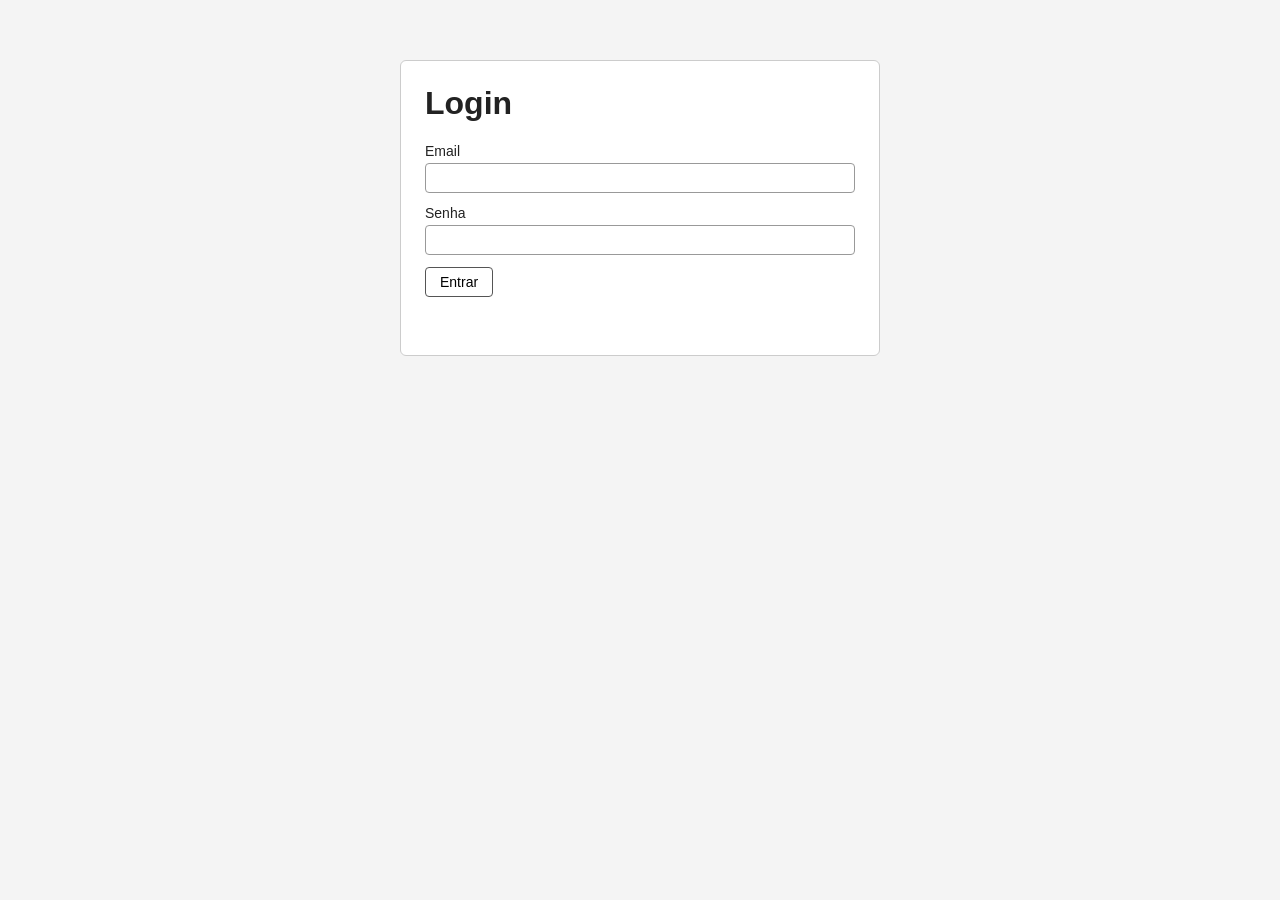
==== frontend/index.html @ 1ac8a8c7 "mongo" ====
<!DOCTYPE html>
<html lang="pt-br">
<head>
  <meta charset="UTF-8">
  <title>Login - Cursos</title>
  <link rel="stylesheet" href="style.css">
</head>
<body>
  <div class="container">
    <h1>Login</h1>
    <form id="login-form">
      <label>
        Email
        <input type="email" id="email" required autocomplete="username">
      </label>
      <label>
        Senha
        <input type="password" id="password" required autocomplete="current-password">
      </label>
      <button type="submit" id="submit-btn">Entrar</button>
    </form>
    <p id="error-msg" class="error"></p>
  </div>
  <script src="app.js"></script>
  <script>
    // se ja tem token, vai pra courses
    if (localStorage.getItem('access_token')) {
      window.location.href = 'courses.html';
    }

    const form = document.getElementById('login-form');
    const errorMsg = document.getElementById('error-msg');
    const btn = document.getElementById('submit-btn');

    form.addEventListener('submit', async (e) => {
      e.preventDefault();
      errorMsg.textContent = '';
      btn.disabled = true;
      btn.textContent = 'Entrando...';
      try {
        const email = document.getElementById('email').value;
        const password = document.getElementById('password').value;
        const token = await login(email, password);
        localStorage.setItem('access_token', token);
        window.location.href = 'courses.html';
      } catch (err) {
        errorMsg.textContent = err.message || 'Falha no login';
      } finally {
        btn.disabled = false;
        btn.textContent = 'Entrar';
      }
    });
  </script>
</body>
</html>
---- frontend/style.css ----
* {
  box-sizing: border-box;
}

body {
  font-family: -apple-system, BlinkMacSystemFont, "Segoe UI", Arial, sans-serif;
  background: #f4f4f4;
  margin: 0;
  padding: 20px;
  color: #222;
}

.container {
  max-width: 480px;
  margin: 40px auto;
  background: #fff;
  padding: 24px;
  border: 1px solid #ccc;
  border-radius: 6px;
}

.container.wide {
  max-width: 1000px;
}

h1 {
  margin-top: 0;
}

form label {
  display: block;
  margin-bottom: 12px;
  font-size: 14px;
}

form input,
form select {
  display: block;
  width: 100%;
  padding: 6px 8px;
  margin-top: 4px;
  border: 1px solid #999;
  border-radius: 4px;
  font-size: 14px;
}

button {
  padding: 6px 14px;
  border: 1px solid #555;
  background: #fff;
  border-radius: 4px;
  cursor: pointer;
  font-size: 14px;
}

button:hover {
  background: #eee;
}

button:disabled {
  opacity: 0.6;
  cursor: not-allowed;
}

.error {
  color: #b00020;
  min-height: 18px;
  margin: 8px 0;
}

.topbar {
  display: flex;
  justify-content: space-between;
  align-items: center;
  margin-bottom: 16px;
  padding-bottom: 12px;
  border-bottom: 1px solid #ddd;
}

.badge {
  display: inline-block;
  margin-left: 8px;
  padding: 2px 8px;
  background: #ddd;
  border-radius: 10px;
  font-size: 12px;
}

.filters {
  display: flex;
  align-items: end;
  gap: 16px;
  margin-bottom: 16px;
}

.filters label {
  margin-bottom: 0;
}

table {
  width: 100%;
  border-collapse: collapse;
  margin-top: 16px;
  background: #fff;
}

th,
td {
  border: 1px solid #ccc;
  padding: 8px 10px;
  text-align: left;
  font-size: 14px;
}

th {
  background: #eee;
}

#admin-section {
  margin-top: 16px;
  padding: 16px;
  background: #fafafa;
  border: 1px solid #ddd;
  border-radius: 4px;
}
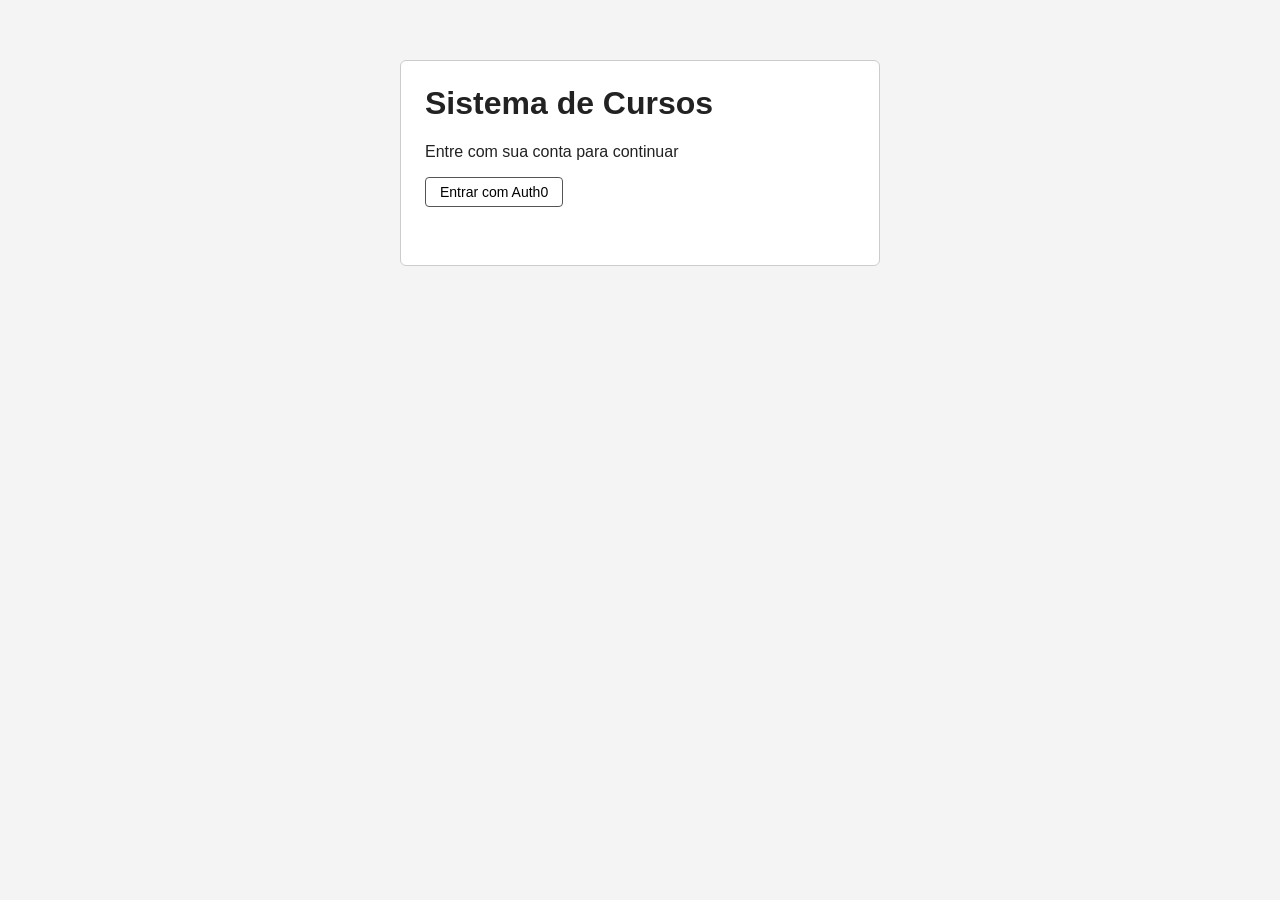
==== commit b9bd5c22: "front na aws" ====
--- a/frontend/index.html
+++ b/frontend/index.html
@@ -4,52 +4,48 @@
   <meta charset="UTF-8">
   <title>Login - Cursos</title>
   <link rel="stylesheet" href="style.css">
+  <script src="https://cdn.auth0.com/js/auth0-spa-js/2.1/auth0-spa-js.production.js"></script>
 </head>
 <body>
   <div class="container">
-    <h1>Login</h1>
-    <form id="login-form">
-      <label>
-        Email
-        <input type="email" id="email" required autocomplete="username">
-      </label>
-      <label>
-        Senha
-        <input type="password" id="password" required autocomplete="current-password">
-      </label>
-      <button type="submit" id="submit-btn">Entrar</button>
-    </form>
+    <h1>Sistema de Cursos</h1>
+    <p>Entre com sua conta para continuar</p>
+    <button id="login-btn" type="button">Entrar com Auth0</button>
     <p id="error-msg" class="error"></p>
   </div>
   <script src="app.js"></script>
   <script>
-    // se ja tem token, vai pra courses
-    if (localStorage.getItem('access_token')) {
-      window.location.href = 'courses.html';
-    }
+    (async () => {
+      const auth0 = await getAuth0();
 
-    const form = document.getElementById('login-form');
-    const errorMsg = document.getElementById('error-msg');
-    const btn = document.getElementById('submit-btn');
+      // processa callback do Auth0 (URL contem code= e state=)
+      const query = window.location.search;
+      if (query.includes('code=') && query.includes('state=')) {
+        try {
+          await auth0.handleRedirectCallback();
+          window.history.replaceState({}, document.title, window.location.pathname);
+          window.location.href = 'courses.html';
+          return;
+        } catch (err) {
+          document.getElementById('error-msg').textContent = err.message || 'Falha no callback';
+          return;
+        }
+      }
 
-    form.addEventListener('submit', async (e) => {
-      e.preventDefault();
-      errorMsg.textContent = '';
-      btn.disabled = true;
-      btn.textContent = 'Entrando...';
-      try {
-        const email = document.getElementById('email').value;
-        const password = document.getElementById('password').value;
-        const token = await login(email, password);
-        localStorage.setItem('access_token', token);
+      // se ja esta logado, vai direto pra courses
+      if (await auth0.isAuthenticated()) {
         window.location.href = 'courses.html';
-      } catch (err) {
-        errorMsg.textContent = err.message || 'Falha no login';
-      } finally {
-        btn.disabled = false;
-        btn.textContent = 'Entrar';
+        return;
       }
-    });
+
+      document.getElementById('login-btn').addEventListener('click', async () => {
+        try {
+          await auth0.loginWithRedirect();
+        } catch (err) {
+          document.getElementById('error-msg').textContent = err.message || 'Falha ao iniciar login';
+        }
+      });
+    })();
   </script>
 </body>
 </html>
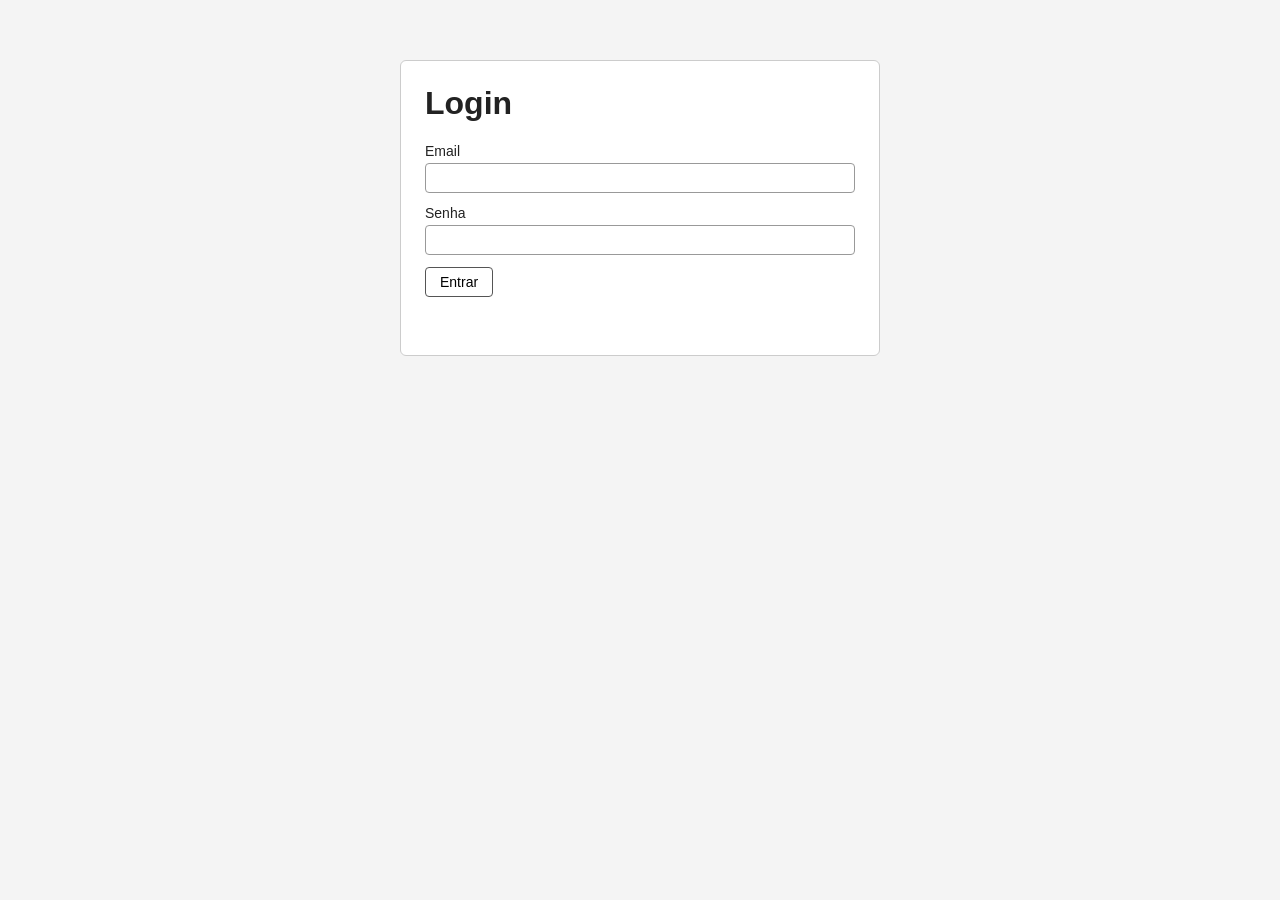
==== commit 478ea0b8: "front fix" ====
--- a/frontend/index.html
+++ b/frontend/index.html
@@ -4,48 +4,52 @@
   <meta charset="UTF-8">
   <title>Login - Cursos</title>
   <link rel="stylesheet" href="style.css">
-  <script src="https://cdn.auth0.com/js/auth0-spa-js/2.1/auth0-spa-js.production.js"></script>
 </head>
 <body>
   <div class="container">
-    <h1>Sistema de Cursos</h1>
-    <p>Entre com sua conta para continuar</p>
-    <button id="login-btn" type="button">Entrar com Auth0</button>
+    <h1>Login</h1>
+    <form id="login-form">
+      <label>
+        Email
+        <input type="email" id="email" required autocomplete="username">
+      </label>
+      <label>
+        Senha
+        <input type="password" id="password" required autocomplete="current-password">
+      </label>
+      <button type="submit" id="submit-btn">Entrar</button>
+    </form>
     <p id="error-msg" class="error"></p>
   </div>
   <script src="app.js"></script>
   <script>
-    (async () => {
-      const auth0 = await getAuth0();
+    // se ja tem token, vai pra courses
+    if (localStorage.getItem('access_token')) {
+      window.location.href = 'courses.html';
+    }
 
-      // processa callback do Auth0 (URL contem code= e state=)
-      const query = window.location.search;
-      if (query.includes('code=') && query.includes('state=')) {
-        try {
-          await auth0.handleRedirectCallback();
-          window.history.replaceState({}, document.title, window.location.pathname);
-          window.location.href = 'courses.html';
-          return;
-        } catch (err) {
-          document.getElementById('error-msg').textContent = err.message || 'Falha no callback';
-          return;
-        }
+    const form = document.getElementById('login-form');
+    const errorMsg = document.getElementById('error-msg');
+    const btn = document.getElementById('submit-btn');
+
+    form.addEventListener('submit', async (e) => {
+      e.preventDefault();
+      errorMsg.textContent = '';
+      btn.disabled = true;
+      btn.textContent = 'Entrando...';
+      try {
+        const email = document.getElementById('email').value;
+        const password = document.getElementById('password').value;
+        const token = await login(email, password);
+        localStorage.setItem('access_token', token);
+        window.location.href = 'courses.html';
+      } catch (err) {
+        errorMsg.textContent = err.message || 'Falha no login';
+      } finally {
+        btn.disabled = false;
+        btn.textContent = 'Entrar';
       }
-
-      // se ja esta logado, vai direto pra courses
-      if (await auth0.isAuthenticated()) {
-        window.location.href = 'courses.html';
-        return;
-      }
-
-      document.getElementById('login-btn').addEventListener('click', async () => {
-        try {
-          await auth0.loginWithRedirect();
-        } catch (err) {
-          document.getElementById('error-msg').textContent = err.message || 'Falha ao iniciar login';
-        }
-      });
-    })();
+    });
   </script>
 </body>
 </html>
